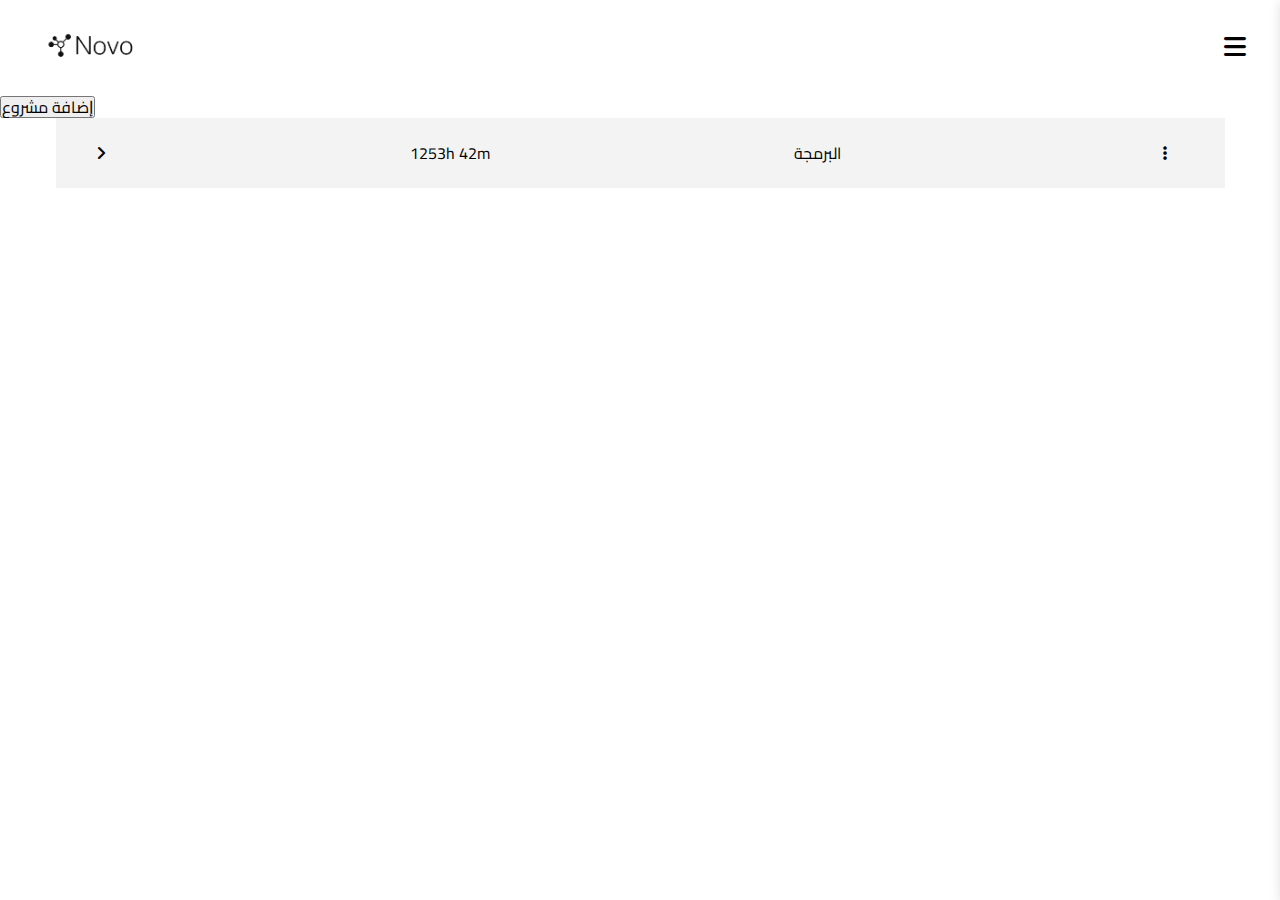
==== Project.html @ 3fc6cda3 "first commit" ====
<!DOCTYPE html>
<html lang="en">
  <head>
    <meta charset="UTF-8" />
    <meta name="viewport" content="width=device-width, initial-scale=1.0" />
    <!-- normalize CSS -->
    <link rel="stylesheet" href="CSS/normalize.css" />
    <!-- Google Font -->
    <style>@import url("https://fonts.googleapis.com/css2?family=Cairo:wght@200..1000&display=swap");</style>
    <!-- Font Awesome Library -->
    <link rel="stylesheet" href="CSS/all.min.css" />
    <!-- my_framework -->
    <link rel="stylesheet" href="CSS/framework.css" />
    <!-- Icon for Page -->
    <link rel="Icon" href="Image/1.Header/Novo Logo Icon page.png" />
    <!-- CSS files -->
    <link rel="stylesheet" href="CSS/style.css" />
    <link rel="stylesheet" href="CSS/projects.css" />
    <!-- <link rel="stylesheet" href="node_modules/bootstrap/dist/css/bootstrap.min.css"> -->
    <title>Novo Team Manager | Dashboard</title>
  </head>
  <body>
    <!-- Start Header-->
    <header id="header">
      <div class="container">
        <a href="#"><img id="Logo" src="Image/1.Header/Novo Logo.png" alt=""/></a>
      </div>
      <i class="fa-solid fa-bars flex-center"></i>
    </header>
    <!-- End Header-->

    <!-- Start Sidebar -->
    <nav class="sidebar">
      <div class="logo">
        <img src="Image/1.Header/Novo Logo Icon page.png" alt="" />
        <span class="logo-icon">Novo</span>
        <i class="fa-solid fa-xmark X_icon flex-center"></i>
      </div>
      <ul class="menu">
        <li class="menu-item Dashboard_page" href="index.html">
          <i class="fa-solid fa-gauge icon"></i>
          <span>سجل النشاطات</span>
        </li>
        <li class="menu-item Projects_page active" href="Project.html">
          <i class="fa-solid fa-folder-open icon"></i
          ><span>ﺇدارة المشاريع</span>
          <span class="badge">3/5</span>
        </li>
        <li class="menu-item Repoets_page">
          <i class="fa-solid fa-file-lines icon"></i>
          <span>ﺇحصائيات</span>
          <span class="new-badge">New</span>
        </li>
        <hr />
        <li class="menu-item DownSB icon Suggestions_page">
          <i class="fa-solid fa-toolbox icon"></i
          ><span>صندوق الاقتراحات</span>
          <span class="badge">164</span>
        </li>
        <li class="menu-item DownSB SBsettings icon">
          <i class="fa-solid fa-gear icon"></i>
          <span>ﺇعدادات</span>
        </li>
      </ul>
    </nav>
    <!-- End Sidebar -->
    <button class="Add_Big_Project">ﺇضافة مشروع</button>

    <form class="Edit_container flex-center">
        <span>اسم المشروع</span>
        <input type="text">
        <div class="p">
            <div class="Cancel">Cancel</div>
            <input type="submit">
        </div>
    </form>

    <section>
        <div class="container container_Projects">
            <div class="container_Project">
                <div class="container_Big_Project flex-center">
                    <i class="fa-solid fa-angle-right"></i>
                    <span>1253h 42m</span>
                    <span class="Project_Name">البرمجة</span>
                    <i class="fa-solid fa-ellipsis-vertical editProject flex-center">
                        <div class="EDContainer">
                            <div class="Edit">Edit</div>
                            <hr>
                            <div class="Delete">Delete</div>
                        </div>
                    </i>
                </div>
                <div class="container_min_Project_containers display_none">
                    <div class="container_min_Project flex-center">
                        <i class="fa-solid fa-angle-right "></i>
                        <span>200h 42m</span>
                        <span class="Project_Name"> C++تعلم ال</span>
                        <i class="fa-solid fa-ellipsis-vertical editProject flex-center">
                            <div class="EDContainer">
                                <div class="Edit">Edit</div>
                                <div class="Delete">Delete</div>
                            </div>
                        </i>
                    </div>
                </div>

            </div>
            
        </div>
    </section>

    <script src="JS/main.js"></script>
    <script src="JS/Project.js"></script>
  </body>
---- CSS/framework.css ----
.flex-center{
    display: flex;
    justify-content: center;
    align-items: center;
}
.display_none{
    display: none;
}
---- CSS/style.css ----
/* Start Variables */
:root{
    --main-color: #000 ;
    --Paragraph-color:#777;
    --main-transition: 0.3s;
}
/* End Variables */

/* Start Global Rules */
*{
    -webkit-box-sizing: border-box;
    -moz-box-sizing: border-box;
    box-sizing: border-box;
    padding: 0px;
    margin: 0px;
	font-family: Cairo, sans-serif;
}
html{
    scroll-behavior: smooth;
}
.container{
    padding-left:15px; 
    padding-right:15px; 
    margin-left: auto; 
    margin-right: auto; 
}
ul{
    list-style: none;
}
a{
    text-decoration: none;
    color: #000;
}
body{
    overflow-x: hidden;
}
  /* Mobail */
@media (max-width: 767px)  {
.container {
    width: 100%;
}
}
  /* Small */
@media (min-width: 768px)  {
    .container {
    width: 750px;
    }
}
  /* Medium */
@media (min-width: 992px)  {
    .container {
    width: 970px;
    }
}
/* Large */
@media (min-width: 1200px) {
    .container {
        width: 1199px;
    }
}
/* End Global Rules */

/* Start Header*/
header{
    /* box-shadow: 0px 0px 5px #a6a6a6; */
    display: flex;
    justify-content: center;
    align-items: center;
    width: 100%;
}
header .container{
    display: flex;
    align-items: center;
    justify-content: space-between;
}
header .fa-bars{
    margin-right: 20px;
    font-size: 25px;
    cursor: pointer;
    width: 50px;
    height: 50px;
    border-radius: 50%;
}
header  .fa-bars:hover{
    background-color: #f2f2f2;
}
header .container #Logo{
    width: 140px;
}


/* End Header*/

/* End Sidebar */
.sidebar {
    width: 280px;
    height: 100vh;
    top: 0px;
    background-color: #fff;
    border: 2px solid #e6e6e6;
    box-shadow: 0 2px 10px 1px rgba(0, 0, 0, 0.1);
    
    /* display: none; */
    
    flex-direction: column;
    padding: 20px;
    position: absolute;
    z-index: 2;
    right: -280px;
    transition: 0.5s;
}
.logo {
    display: flex;
    align-items: center;
    margin-left: 10px;
    margin-bottom: 20px;
}
.logo img {
    width: 25px;
    margin-right: 10px;
} 
.X_icon{
    font-size: 25px;
    position: relative;
    right: -105px;
    border-radius: 50%;
    width: 50px;
    height: 50px;
}
.X_icon:hover{
    background-color: #eee;
}
.menu {
    list-style: none;
    padding: 0;
    margin: 0;
}
.menu .DownSB , .menu hr {
    transform: translateY(360px);
}
.menu-item {
    display: flex;
    align-items: center;
    padding: 12px 15px;
    border-radius: 8px;
    color: #555;
    font-size: 16px;
    cursor: pointer;
    transition: all 0.3s ease-in-out;
    margin-bottom: 15px;
}
.menu-item .icon {
    margin-right: 15px;
}
.menu-item.active,
.menu-item:hover {
    background-color: #fff;
    box-shadow: inset 0 0 0 2px var(--main-color);
    color: var(--main-color);
}
.badge,
.new-badge {
    margin-left: auto;
    background-color: #e6e6e6;
    border-radius: 12px;
    padding: 2px 8px;
    font-size: 12px;
    font-weight: bold;
}
.new-badge {
    background-color: #ff4757;
    color: white;
}
.menu-item:hover {
    box-shadow: inset 0 0 0 2px var(--main-color);
    color: var(--main-color);
}
/* End Sidebar */
---- CSS/projects.css ----
.container_Big_Project,
.container_min_Project{
    background-color: #f3f3f3;
    height: 70px;
    justify-content: space-between;
    padding: 0px 40px;
    margin-bottom: 1px;
}
.container_min_Project{
    background-color: #fff;
    border: 1px solid;
    margin: 0px 1px;
}

/* Start angle */
.angle_Down{
    transition: 0.5s;
    transform: rotate(90deg);
}
/* End angle */


/* Start Edit Project button */
.editProject{
    width: 40px;
    height: 40px;
    border-radius: 5px;
    position: relative;
}
.editProject:hover{
    background-color: #000000;
    width: 40px;
    height: 40px;
    border-radius: 5px;
    color: #fff;
}
.editProject .EDContainer{
    background-color: #eee;
    border: solid 1px ;
    color: #000;
    position: absolute;
    top: 5px;
    width: 100px;
    height: 80px;
    display: flex;
    flex-direction: column;
    justify-content: space-evenly;
    align-items: center;
    z-index: 999;
    border-radius: 10px;
    display: none;
}
hr{
    width: 100%;
}
.Edit:hover{
    color: green;
    cursor: pointer;
}
.Delete:hover{
    color: red;
    cursor: pointer;
}

.Edit_container{
    background: white; /* تأكد من أن الخلفية بيضاء */
    padding: 20px;
    border-radius: 12px; /* زوايا ناعمة */
    box-shadow: 0px 4px 12px rgba(0, 0, 0, 0.3);
    width: 220px;
    position: absolute;
    top: 50%;
    left: 50%;
    transform: translate(-50% , -50%);
    flex-direction: column;
    display: none;
}
.Edit_container [type='text']{
    outline: none;
    border: solid 1px;
    margin: 25px 0px;
    padding: 4px;
    border-radius: 5px;
}
.Edit_container .p{
    width: 130px;
    display: flex;
    justify-content: space-between;
    align-items: center;
}
.Edit_container [type='submit'],
.Edit_container .Cancel{
    padding: 5px;
    border-radius: 8px;
    background-color: #000;
    color: #fff;
    border: solid 1px;
}
.Edit_container [type='submit']:hover,
.Edit_container .Cancel:hover{
    background-color: #fff;
    color: #000;
}
/* End Edit Project button */
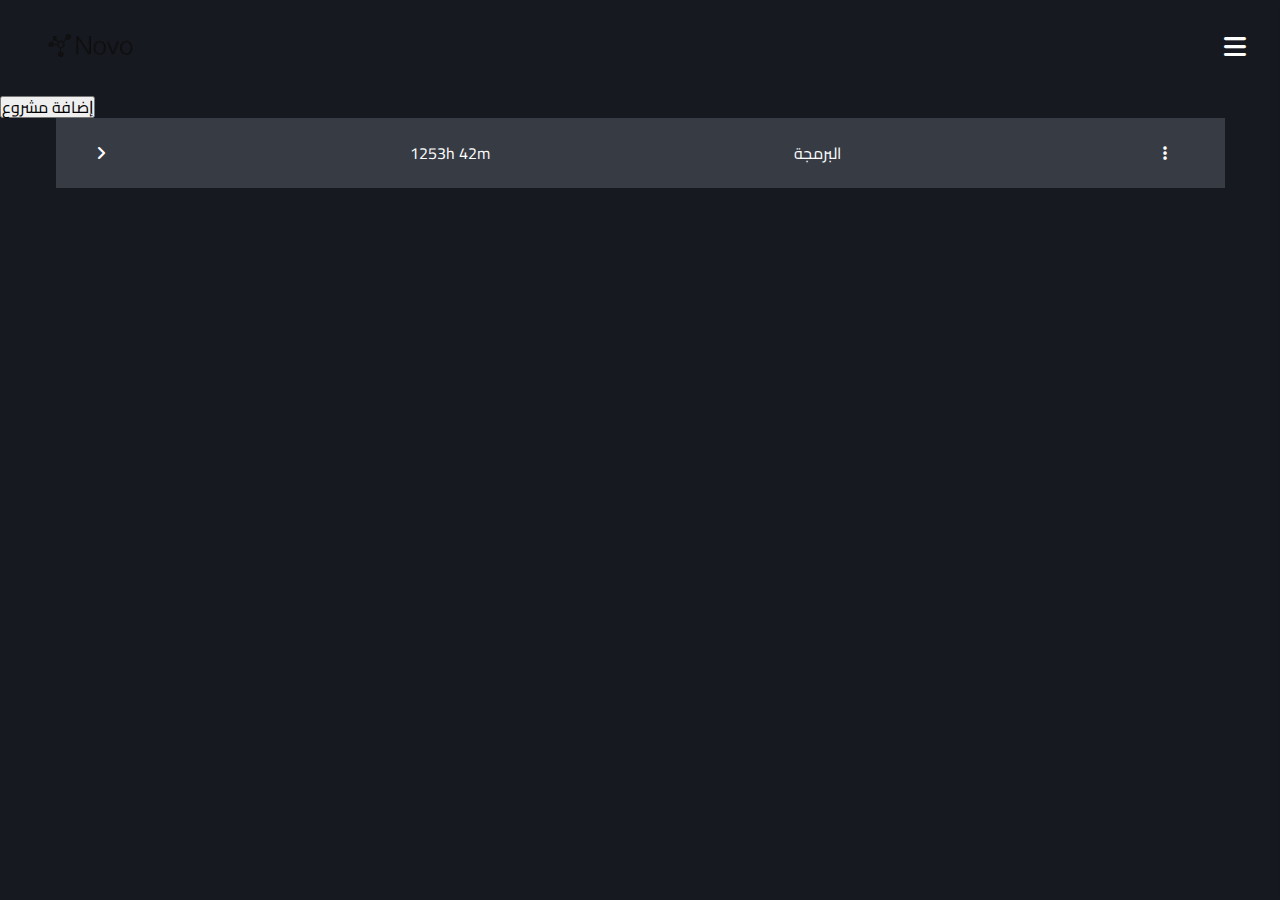
==== commit 10e24046: "Update Project.html" ====
--- a/Project.html
+++ b/Project.html
@@ -104,6 +104,20 @@
                     </div>
                 </div>
 
+                              <div class="container_min_Project_containers display_none">
+                    <div class="container_min_Project flex-center">
+                        <i class="fa-solid fa-angle-right "></i>
+                        <span>48h 42m</span>
+                        <span class="Project_Name"> HTMLتعلم ال </span>
+                        <i class="fa-solid fa-ellipsis-vertical editProject flex-center">
+                            <div class="EDContainer">
+                                <div class="Edit">Edit</div>
+                                <div class="Delete">Delete</div>
+                            </div>
+                        </i>
+                    </div>
+                </div>
+
             </div>
             
         </div>
@@ -111,4 +125,4 @@
 
     <script src="JS/main.js"></script>
     <script src="JS/Project.js"></script>
-  </body>+  </body>
--- a/CSS/style.css
+++ b/CSS/style.css
@@ -33,6 +33,8 @@
 }
 body{
     overflow-x: hidden;
+    background-color: #161920;
+	color:#fff;
 }
   /* Mobail */
 @media (max-width: 767px)  {
@@ -175,4 +177,4 @@
     box-shadow: inset 0 0 0 2px var(--main-color);
     color: var(--main-color);
 }
-/* End Sidebar */+/* End Sidebar */
--- a/CSS/projects.css
+++ b/CSS/projects.css
@@ -1,15 +1,16 @@
 .container_Big_Project,
 .container_min_Project{
-    background-color: #f3f3f3;
+    background-color: #373b44;
     height: 70px;
     justify-content: space-between;
     padding: 0px 40px;
     margin-bottom: 1px;
 }
 .container_min_Project{
-    background-color: #fff;
-    border: 1px solid;
+    border: 1px solid #ccc;
     margin: 0px 1px;
+    color:#02fceb;
+    font-weight:bold;
 }
 
 /* Start angle */
@@ -101,4 +102,4 @@
     background-color: #fff;
     color: #000;
 }
-/* End Edit Project button */+/* End Edit Project button */
